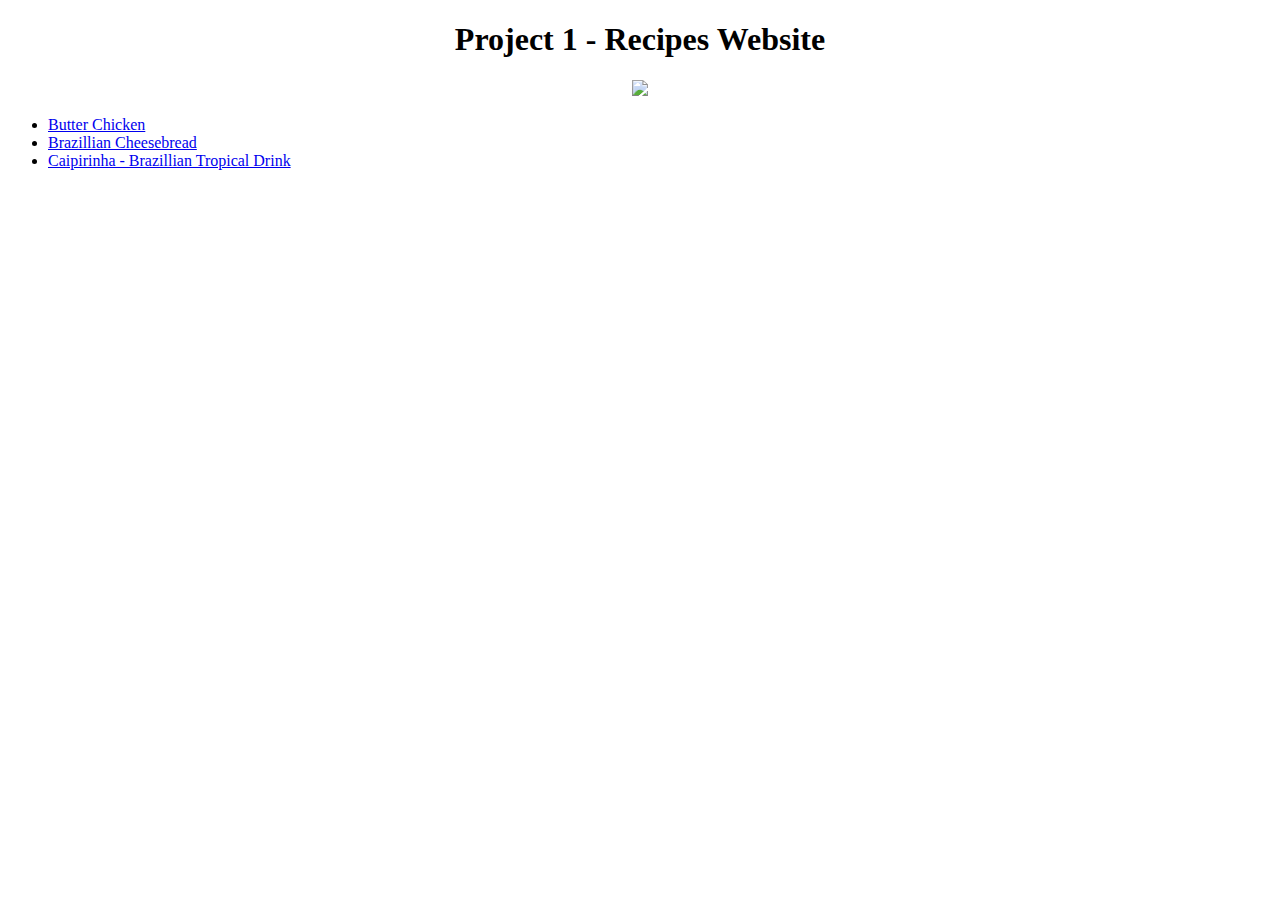
==== index.html @ ed63174a "HTML and Images done" ====
<!DOCTYPE html>
<html lang="en">
<head>
    <meta charset="UTF-8">
    <meta http-equiv="X-UA-Compatible" content="IE=edge">
    <meta name="viewport" content="width=device-width, initial-scale=1.0">
    <title>Odin Recipes Project</title>
</head>
<body>
    <center>
    <h1>Project 1 - Recipes Website</h1>
      
    <img src="../recipes-project-odin/images/1_P_wUre75IHZUQYFjoD7GZA.png">
    </center>
    
    <ul>
        <li><a href="../recipes-project-odin/recipes/butter-chicken.html">Butter Chicken</a></li>
        <li><a href="../recipes-project-odin/recipes/pão-de-queijo.html">Brazillian Cheesebread</a></li>
        <li><a href="../recipes-project-odin/recipes/caipirinha.html">Caipirinha - Brazillian Tropical Drink</a></li>
    </ul>
</body>
</html>
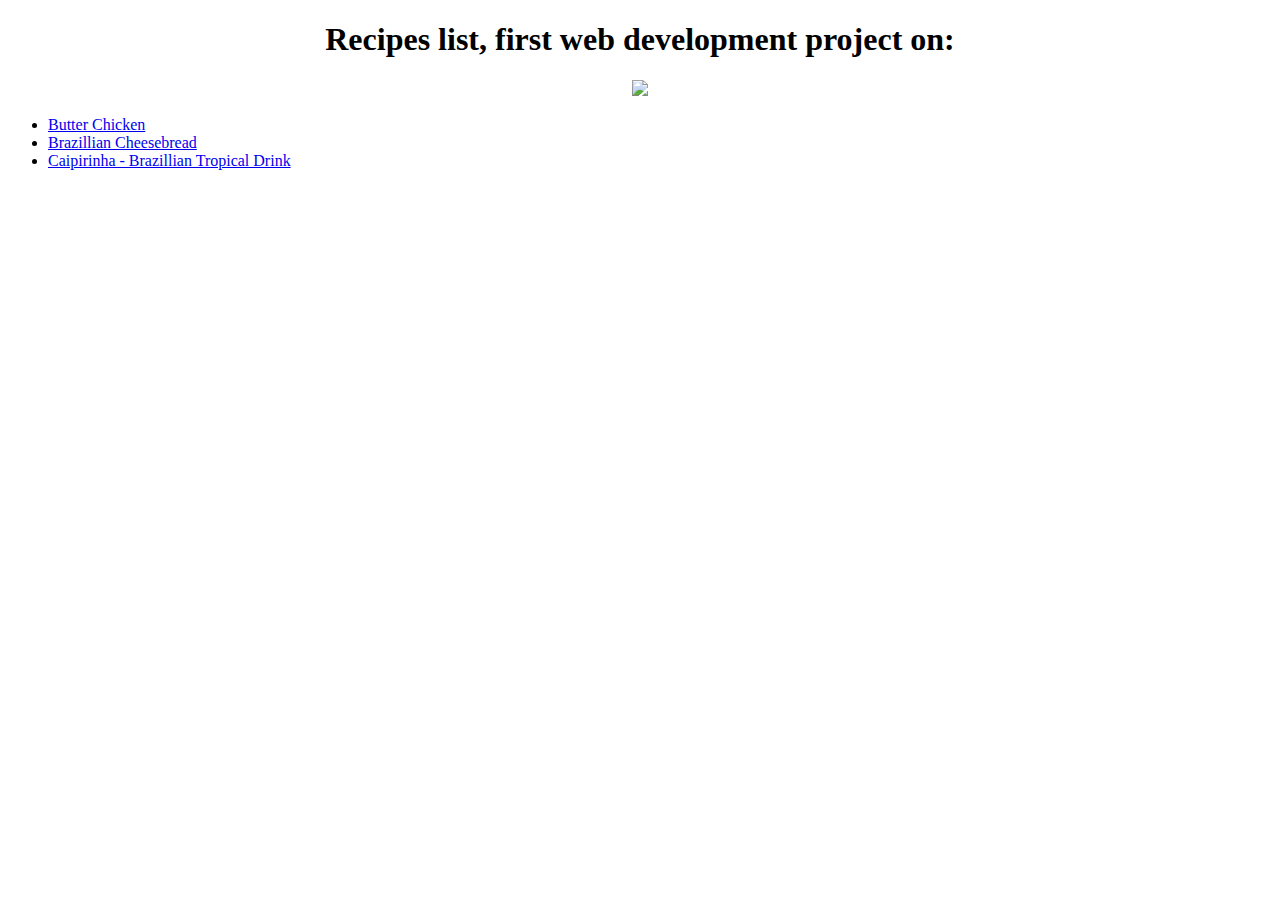
==== commit 5895a4a8: "Typos fix" ====
--- a/index.html
+++ b/index.html
@@ -8,7 +8,7 @@
 </head>
 <body>
     <center>
-    <h1>Project 1 - Recipes Website</h1>
+    <h1>Recipes list, first web development project on:</h1>
       
     <img src="../recipes-project-odin/images/1_P_wUre75IHZUQYFjoD7GZA.png">
     </center>
